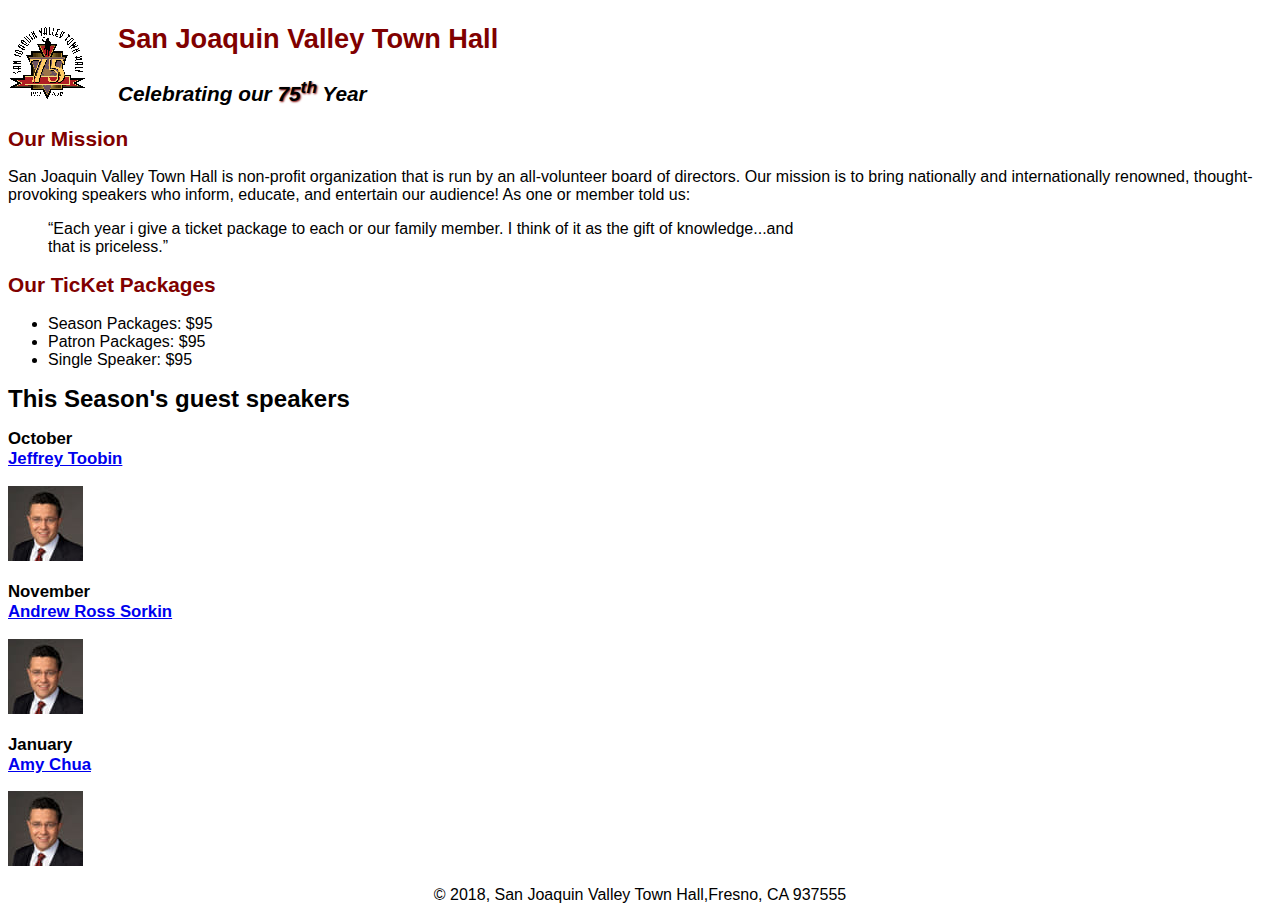
==== Session 1/Html/index.html @ 188ced0c "Chap 4" ====
<!DOCTYPE html>
<html lang="en">
<head>
    <meta charset="UTF-8">
    <meta name="viewport" content="width=device-width, initial-scale=1.0">
    <title>Hello Word</title>
    <meta name="description" content="Phần này là phần giới thiệu nhỏ trong tìm kiếm google">
    <meta name="keywords" content="Front_end">
    <link rel="icon" href="../images/images.png">
    <link rel="stylesheet" href="../css/Style.css">
</head>
<body>
    <header>
        <img src="../images/logo.gif" height="80" alt="Photo">
        <h2>San Joaquin Valley Town Hall</h2>
        <h3>Celebrating our <span class="shadow">75<sup>th</sup></span>  Year</h3>
    </header>
    <main>
        <h2>Our Mission</h2>
        <p>
            San Joaquin Valley Town Hall is non-profit organization that is run by an all-volunteer board of directors. 
            Our mission is to bring nationally and internationally renowned, thought-provoking speakers who inform, educate,
             and entertain our audience! As one or member told us: 
        </p>
        <blockquote>
            &ldquo;Each year i give a ticket package to each or our family member. I think of it as the gift of knowledge...and</br> 
            that is priceless.&rdquo;
        </blockquote>
        <h2>Our TicKet Packages</h2>
        <ul>
            <li>Season Packages: $95</li>
            <li>Patron Packages: $95</li>
            <li>Single Speaker: $95</li>
        </ul>
        <h1>This Season's guest speakers</h1>
        <h3>October</br><a href="toobin.html">Jeffrey Toobin</a></h3>
        <img src="../images/toobin75.jpg" width="75" alt="Photo">
        <h3>November</br><a href="toobin.html">Andrew Ross Sorkin</a></h3>
        <img src="../images/toobin75.jpg" width="75" alt="Photo"> 
        <h3>January</br><a href="toobin.html">Amy Chua</a></h3>
        <img src="../images/toobin75.jpg" width="75" alt="Photo">  
    </main>
    <footer>
        <p>&copy; 2018, San Joaquin Valley Town Hall,Fresno, CA 937555</p>
    </footer>
</body>
</html>
---- Session 1/css/Style.css ----
body{
    font-family: Arial, Helvetica, sans-serif;
    font-size: 100%;
}

header img{
    float: left;
}

header h2{
    font-size: 170%;
    color: #800000;
    text-indent: 30px;
}

header h3{
    font-size: 130%;
    font-style: italic;
    text-indent: 30px;
}

main{
    clear: left;
}

main a:hover{   
    cursor: pointer;
    font-style: italic;
}

main h1{
    font-size: 150%;
}

main h2{
    font-size: 130%;
    color: #800000;
}

main h3{
    font-size: 105%;
}

footer p{
    text-align: center;
}

.shadow{
    text-shadow: 1px 1px 2px #800000;
}
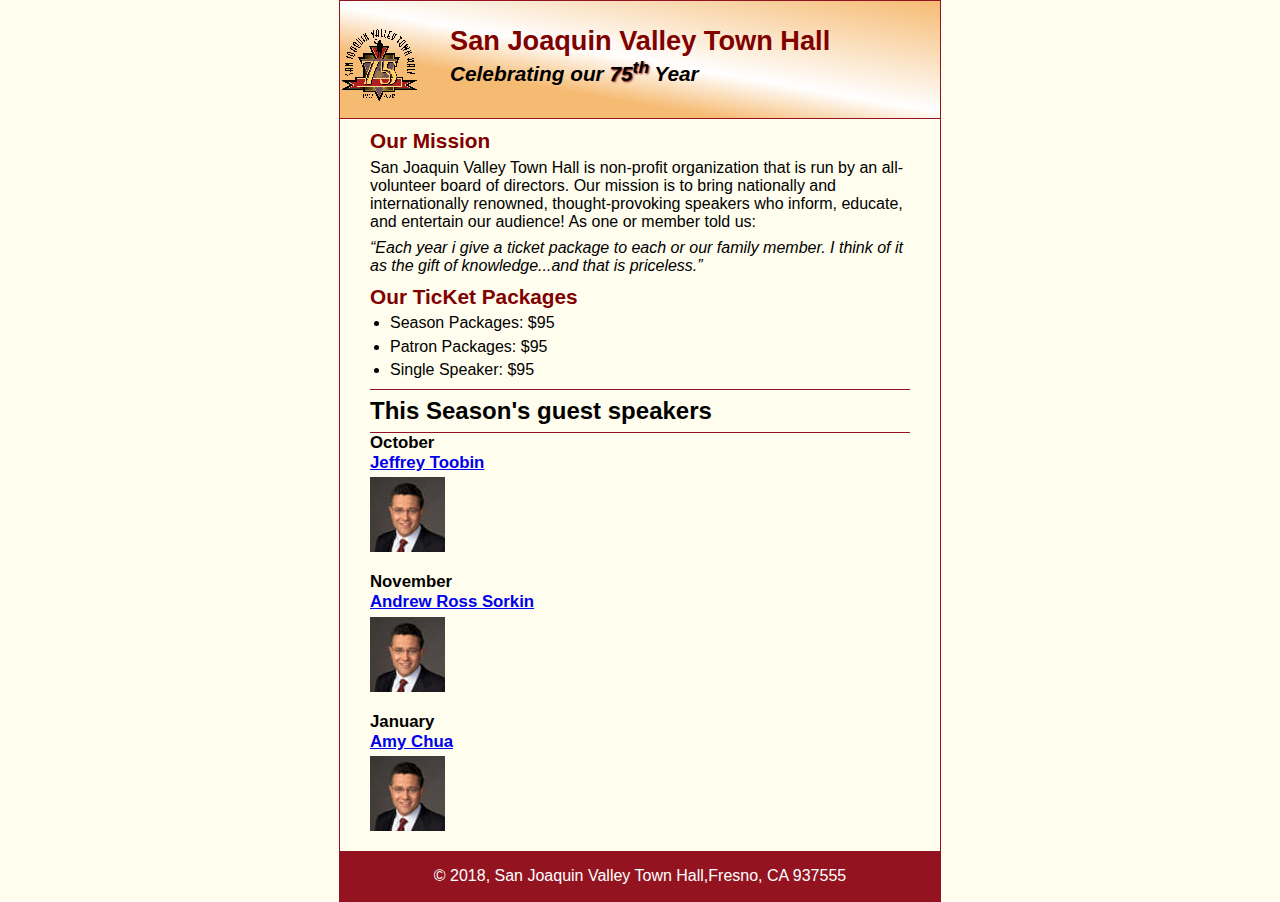
==== commit 107c377d: "chap 5.1" ====
--- a/Session 1/Html/index.html
+++ b/Session 1/Html/index.html
@@ -23,7 +23,7 @@
              and entertain our audience! As one or member told us: 
         </p>
         <blockquote>
-            &ldquo;Each year i give a ticket package to each or our family member. I think of it as the gift of knowledge...and</br> 
+            &ldquo;Each year i give a ticket package to each or our family member. I think of it as the gift of knowledge...and 
             that is priceless.&rdquo;
         </blockquote>
         <h2>Our TicKet Packages</h2>
--- a/Session 1/css/Style.css
+++ b/Session 1/css/Style.css
@@ -1,26 +1,44 @@
+*{
+    margin: 0;
+    padding: 0;
+}
+
 body{
     font-family: Arial, Helvetica, sans-serif;
     font-size: 100%;
+    width: 600px ;
+    margin: 0px auto;
+    border: 1px solid #931420;
+    background-color: #fffded;
+}
+
+header{
+    border-bottom: 1px solid #931420 ;
+    padding: 1.5em 0 2em;
+    background-image: -webkit-linear-gradient(80deg,#f6bb73 0%, #f6bb73 30%, white 50%, #f6bb73 100%);
 }
 
 header img{
+    padding-right: 30px;
     float: left;
+    
 }
 
 header h2{
     font-size: 170%;
     color: #800000;
-    text-indent: 30px;
+
 }
 
 header h3{
     font-size: 130%;
     font-style: italic;
-    text-indent: 30px;
+
 }
 
 main{
     clear: left;
+    padding: 0px 30px;
 }
 
 main a:hover{   
@@ -29,22 +47,54 @@
 }
 
 main h1{
+
     font-size: 150%;
+    border-top: 1px solid #931420;
+    border-bottom: 1px solid #931420;
+    padding: .3em 0;
 }
 
 main h2{
     font-size: 130%;
     color: #800000;
+    padding: .5em 0 .25em;
 }
 
 main h3{
     font-size: 105%;
+    padding-bottom: .25em ;
 }
 
+main img{
+    padding-bottom: 1em;
+}
+
+main p{
+    padding-bottom: .5em;
+}
+
+main blockquote{
+    padding: 2em o;
+    font-style: italic;
+}
+
+main ul{
+    padding: 0 0 .25em 1.25em;
+}
+
+main li{
+    padding-bottom: .35em;
+}
+
+footer{
+    background-color: #931420;
+    color: white;
+    padding: 1em 0;
+}
 footer p{
     text-align: center;
 }
 
 .shadow{
     text-shadow: 1px 1px 2px #800000;
-}+}
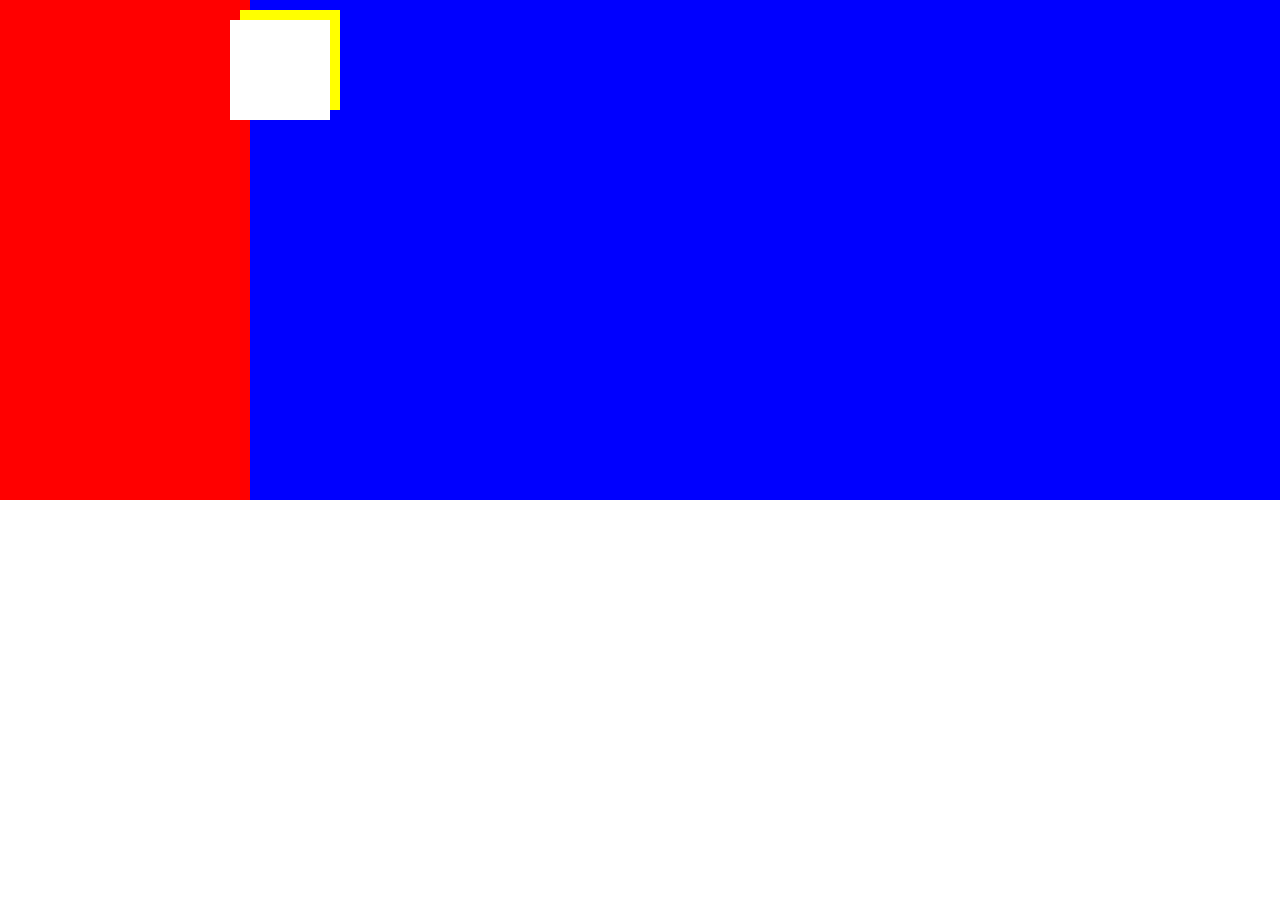
==== commit 16a24b1c: "chap-6" ====
--- a/Session 1/Html/index.html
+++ b/Session 1/Html/index.html
@@ -3,45 +3,22 @@
 <head>
     <meta charset="UTF-8">
     <meta name="viewport" content="width=device-width, initial-scale=1.0">
-    <title>Hello Word</title>
-    <meta name="description" content="Phần này là phần giới thiệu nhỏ trong tìm kiếm google">
-    <meta name="keywords" content="Front_end">
-    <link rel="icon" href="../images/images.png">
+    <title>Document</title>
     <link rel="stylesheet" href="../css/Style.css">
 </head>
 <body>
-    <header>
-        <img src="../images/logo.gif" height="80" alt="Photo">
-        <h2>San Joaquin Valley Town Hall</h2>
-        <h3>Celebrating our <span class="shadow">75<sup>th</sup></span>  Year</h3>
-    </header>
-    <main>
-        <h2>Our Mission</h2>
-        <p>
-            San Joaquin Valley Town Hall is non-profit organization that is run by an all-volunteer board of directors. 
-            Our mission is to bring nationally and internationally renowned, thought-provoking speakers who inform, educate,
-             and entertain our audience! As one or member told us: 
-        </p>
-        <blockquote>
-            &ldquo;Each year i give a ticket package to each or our family member. I think of it as the gift of knowledge...and 
-            that is priceless.&rdquo;
-        </blockquote>
-        <h2>Our TicKet Packages</h2>
-        <ul>
-            <li>Season Packages: $95</li>
-            <li>Patron Packages: $95</li>
-            <li>Single Speaker: $95</li>
-        </ul>
-        <h1>This Season's guest speakers</h1>
-        <h3>October</br><a href="toobin.html">Jeffrey Toobin</a></h3>
-        <img src="../images/toobin75.jpg" width="75" alt="Photo">
-        <h3>November</br><a href="toobin.html">Andrew Ross Sorkin</a></h3>
-        <img src="../images/toobin75.jpg" width="75" alt="Photo"> 
-        <h3>January</br><a href="toobin.html">Amy Chua</a></h3>
-        <img src="../images/toobin75.jpg" width="75" alt="Photo">  
-    </main>
-    <footer>
-        <p>&copy; 2018, San Joaquin Valley Town Hall,Fresno, CA 937555</p>
-    </footer>
+    <div class="container">
+        <div class="sidebar">
+            
+        </div>
+        <div class="main">
+            <div class="children-1">
+
+            </div>
+            <div class="children-2">
+
+            </div>
+        </div>
+    </div>
 </body>
 </html>--- a/Session 1/css/Style.css
+++ b/Session 1/css/Style.css
@@ -3,98 +3,60 @@
     padding: 0;
 }
 
-body{
-    font-family: Arial, Helvetica, sans-serif;
-    font-size: 100%;
-    width: 600px ;
-    margin: 0px auto;
-    border: 1px solid #931420;
-    background-color: #fffded;
+
+
+.container{
+    display: flex;
+    /* Display Block hiển thị attribute chỉ trên một hàng.
+     còn tất cả sẽ chuyển xuống dưới
+    display None làm biến mất attribute 
+    display: inline and inline-block sẽ hiển thị tất cả trên cùng
+    một dòng; 
+    inline-block sẽ giữ lại padding marring của attribute
+    Display Flex sẽ đưa xuống dòng.
+    Sử dụng nhiều None, Block, Flex
+    */
 }
 
-header{
-    border-bottom: 1px solid #931420 ;
-    padding: 1.5em 0 2em;
-    background-image: -webkit-linear-gradient(80deg,#f6bb73 0%, #f6bb73 30%, white 50%, #f6bb73 100%);
+.sidebar{
+    width: 250px;
+    background-color: red;
+    height: 500px;
 }
 
-header img{
-    padding-right: 30px;
-    float: left;
-    
+.main{
+    width: calc(100% - 250px);
+    /* dùng calc để tính  */
+    height: 500px;
+    background-color: blue;
+    position: relative;
+}
+/* position top,bottom, right, left
+    - thuộc tích static là default
+    - absolute thì chắc chắn có relative và 
+    thuộc tính position relative phải nằm ở thằng cha
+    thuộc tính position absolute nằm ở thằng con
+
+*/
+
+.children-1{
+    position: absolute;
+    top: 20px;
+    left: -20px;
+    width: 100px;
+    height: 100px;
+    background-color: white;
+    z-index: 2;
+    /* z-index: dùng để xác định attribute nào đề lên
+    attribute nào số càng lớn sẽ đè lên cái nhỏ hơn  */
 }
 
-header h2{
-    font-size: 170%;
-    color: #800000;
-
-}
-
-header h3{
-    font-size: 130%;
-    font-style: italic;
-
-}
-
-main{
-    clear: left;
-    padding: 0px 30px;
-}
-
-main a:hover{   
-    cursor: pointer;
-    font-style: italic;
-}
-
-main h1{
-
-    font-size: 150%;
-    border-top: 1px solid #931420;
-    border-bottom: 1px solid #931420;
-    padding: .3em 0;
-}
-
-main h2{
-    font-size: 130%;
-    color: #800000;
-    padding: .5em 0 .25em;
-}
-
-main h3{
-    font-size: 105%;
-    padding-bottom: .25em ;
-}
-
-main img{
-    padding-bottom: 1em;
-}
-
-main p{
-    padding-bottom: .5em;
-}
-
-main blockquote{
-    padding: 2em o;
-    font-style: italic;
-}
-
-main ul{
-    padding: 0 0 .25em 1.25em;
-}
-
-main li{
-    padding-bottom: .35em;
-}
-
-footer{
-    background-color: #931420;
-    color: white;
-    padding: 1em 0;
-}
-footer p{
-    text-align: center;
-}
-
-.shadow{
-    text-shadow: 1px 1px 2px #800000;
-}
+.children-2{
+    position: absolute;
+    top: 10px;
+    left: -10px;
+    width: 100px;
+    height: 100px;
+    background-color: yellow;
+    z-index: 1;
+}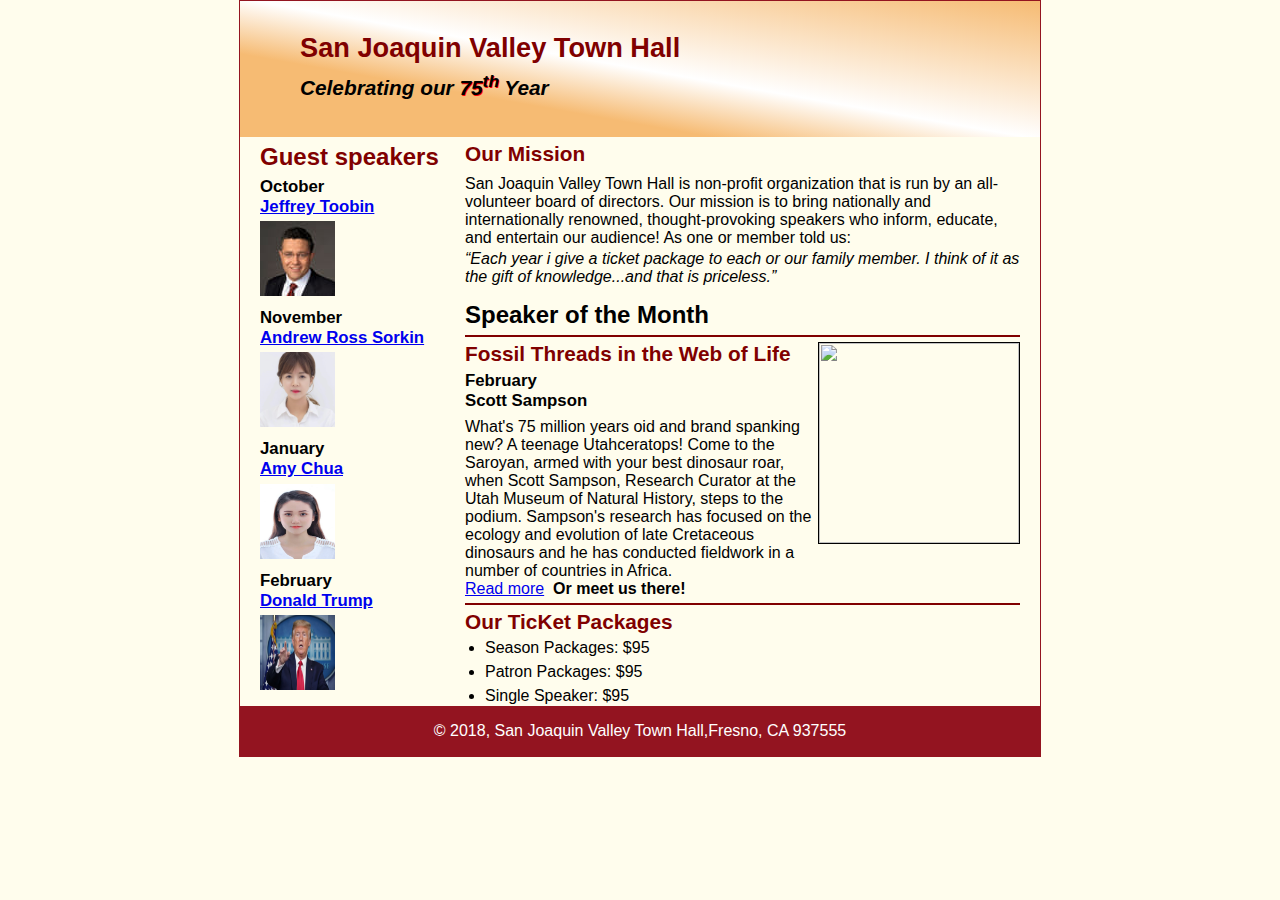
==== commit a8a34e2b: "Chap-6 vession 2" ====
--- a/Session 1/Html/index.html
+++ b/Session 1/Html/index.html
@@ -1,24 +1,84 @@
 <!DOCTYPE html>
 <html lang="en">
+
 <head>
     <meta charset="UTF-8">
     <meta name="viewport" content="width=device-width, initial-scale=1.0">
     <title>Document</title>
     <link rel="stylesheet" href="../css/Style.css">
 </head>
+
 <body>
-    <div class="container">
-        <div class="sidebar">
-            
+    <div class="header">
+        <div class="icon-header">
+            <img src="/images/logo.gif" alt="">
         </div>
-        <div class="main">
-            <div class="children-1">
-
-            </div>
-            <div class="children-2">
-
-            </div>
+        <div class="text-header">
+            <h2>San Joaquin Valley Town Hall</h2>
+            <h3>Celebrating our <span class="shadow">75<sup>th</sup></span> Year</h3>
         </div>
     </div>
+    <div class="main">
+        <div class="aside">
+            <h2>Guest speakers</h2>
+            <h3>October</br><a href="toobin.html">Jeffrey Toobin</a></h3>
+            <img src="../images/toobin75.jpg" alt="Photo">
+            <h3>November</br><a href="toobin.html">Andrew Ross Sorkin</a></h3>
+            <img src="../images/cach chup anh the dep 8.jpg" alt="Photo">
+            <h3>January</br><a href="toobin.html">Amy Chua</a></h3>
+            <img src="../images/202005220338153336-d201bc2e-83e2-4a54-ba90-6760ea4be8f4.png" alt="Photo">
+            <h3>February</br><a href="toobin.html">Donald Trump</a></h3>
+            <img src="../images/042220-trump-nhap-cu_ltwy.jpg" alt="Photo">
+        </div>
+        <div class="section">
+            <h2>Our Mission</h2>
+            <p>
+                San Joaquin Valley Town Hall is non-profit organization that is run by an all-volunteer board of
+                directors.
+                Our mission is to bring nationally and internationally renowned, thought-provoking speakers who inform,
+                educate,
+                and entertain our audience! As one or member told us:
+            </p>
+            <blockquote>
+                &ldquo;Each year i give a ticket package to each or our family member. I think of it as the gift of
+                knowledge...and
+                that is priceless.&rdquo;
+            </blockquote>
+            <h1>Speaker of the Month</h1>
+            <div class="content">
+                <div class="main-content">
+                    <div class="heading-content">
+                        <h2>Fossil Threads in the Web of Life</h2>
+                    </div>
+                    <div class="text-contnet">
+                        <h3>February<br>Scott Sampson</h3>
+                        <p>What's 75 million years oid and brand spanking new?
+                            A teenage Utahceratops! Come to the Saroyan,
+                            armed with your best dinosaur roar, when Scott Sampson,
+                            Research Curator at the Utah Museum of Natural History,
+                            steps to the podium. Sampson's research has focused on the
+                            ecology and evolution of late Cretaceous dinosaurs and he has
+                            conducted fieldwork in a number of countries in Africa.
+                        </p>
+                        <a href="http://">Read more</a><b>&nbsp; Or meet us there!</b>
+                    </div>
+                </div>               
+                <div class="img-content">
+                    <img src="https://images.vov.vn/uploaded/ctvvanhoa/2016_01_05/pic2_GNYY.jpg?height=500&encoder=wic&subsampling=444"
+                    alt="">
+                </div>
+            </div>
+            <h2>Our TicKet Packages</h2>
+            <ul>
+                <li>Season Packages: $95</li>
+                <li>Patron Packages: $95</li>
+                <li>Single Speaker: $95</li>
+            </ul>
+        </div>
+    </div>
+    <div class="footer">
+        <p>&copy; 2018, San Joaquin Valley Town Hall,Fresno, CA 937555</p>
+    </div>
 </body>
+
 </html>--- a/Session 1/css/Style.css
+++ b/Session 1/css/Style.css
@@ -3,60 +3,165 @@
     padding: 0;
 }
 
-
-
-.container{
-    display: flex;
-    /* Display Block hiển thị attribute chỉ trên một hàng.
-     còn tất cả sẽ chuyển xuống dưới
-    display None làm biến mất attribute 
-    display: inline and inline-block sẽ hiển thị tất cả trên cùng
-    một dòng; 
-    inline-block sẽ giữ lại padding marring của attribute
-    Display Flex sẽ đưa xuống dòng.
-    Sử dụng nhiều None, Block, Flex
-    */
+body{
+    /* set font-family */
+    font-family: Arial, Helvetica, sans-serif;
+    /* set font-size */
+    font-size: 100%;
+    /* set width */
+    width: 800px;
+    /* set margin */
+    margin: 0 auto;
+    /* set border */
+    border: 1px solid #931420;
+    /* set background-color */
+    background-color: #fffded;
 }
 
-.sidebar{
-    width: 250px;
-    background-color: red;
-    height: 500px;
+h2{
+    /* set color */
+    color: #800000;
+    /* set padding */
+    padding: .25em 0;
+}
+
+h3{
+    /* set font-size */
+    font-size: 105%;
+    /* set padding-bottom */
+    padding-bottom: 0.25em;
+}
+
+.header{
+    /* set padding-top: 1.5em và padding-bottom: 2em */
+    padding: 1.5em 0 2em;
+    display: flex;
+    /* set background-color */
+    background-image: -webkit-linear-gradient(80deg,#f6bb73 0%,#f6bb73 30%,white 50%,#f6bb73 100%);
+}
+
+.header .icon-header{
+    /* set height image */
+    height: 80px;
+    /* set padding-left và padding-right */
+    padding: 0 30px;
+}
+
+.header .text-header{
+    display: block
+}
+
+.text-header h2{
+    /* set font-size */
+    font-size: 170%;
+
+}
+
+.text-header h3{
+    /* set font-size */
+    font-size: 130%;
+    /* set font-style */
+    font-style: italic;
+}
+
+.shadow{
+    /* set text-shadow */
+    text-shadow: 1px 1px red;
 }
 
 .main{
-    width: calc(100% - 250px);
-    /* dùng calc để tính  */
-    height: 500px;
-    background-color: blue;
-    position: relative;
-}
-/* position top,bottom, right, left
-    - thuộc tích static là default
-    - absolute thì chắc chắn có relative và 
-    thuộc tính position relative phải nằm ở thằng cha
-    thuộc tính position absolute nằm ở thằng con
-
-*/
-
-.children-1{
-    position: absolute;
-    top: 20px;
-    left: -20px;
-    width: 100px;
-    height: 100px;
-    background-color: white;
-    z-index: 2;
-    /* z-index: dùng để xác định attribute nào đề lên
-    attribute nào số càng lớn sẽ đè lên cái nhỏ hơn  */
+    /* set display */
+    display: flex;
+    height: 569px;
 }
 
-.children-2{
-    position: absolute;
-    top: 10px;
-    left: -10px;
-    width: 100px;
-    height: 100px;
-    background-color: yellow;
-    z-index: 1;
+.aside{
+    /* set width bằng % */
+    width: 25%;
+    /* set padding-left và padding-bottom */
+    padding: 0 0 20px 20px;
+}
+
+.aside img{
+    /* set width */
+    width: 75px;
+    /* set height */
+    height: 75px;
+    /* set padding-bottom */
+    padding-bottom: 0.5em;
+}
+
+.section{
+    /* set width */
+    width: calc(100% - 25%);
+    /* set padding */
+    padding: 0 20px 20px;
+}
+
+.section h2{
+    /* set font-size */
+    font-size: 130%;
+}
+
+.section p{
+    padding-top: .2em;
+}
+
+.section blockquote{
+    padding: .2em 0;
+    font-style: italic;
+}
+
+.section h1{
+    font-size: 150%;
+    margin: 0;
+    padding: .5em 0 .25em;
+}
+
+.content{
+    padding: .3em 0;
+    border-top: 2px solid #800000;
+    border-bottom: 2px solid #800000;
+    display: flex;
+}
+
+.heading-content h2{
+    padding-top: 0;
+}
+
+.heading-content h3{
+    font-size: 105%;
+    padding-bottom: .25em;
+}
+
+.img-content img{
+    height: 200px;
+    width: 200px;
+    border: 1px solid black;
+}
+.section ul{
+    padding: 0 0 .25em 1.25em;
+}
+
+.section li{
+    padding-bottom: .35em;
+}
+
+.footer{
+    /* set background-color */
+    background-color: #931420 ;
+    /* set color */
+    color: white;
+    /* set padding-top và padding-bottom */
+    padding: 1em 0;
+}
+
+.footer p{
+    /* set text-align cho <p> element  */
+    text-align: center;
+}
+
+a:hover{
+    font-style: italic;
+    color: purple;
 }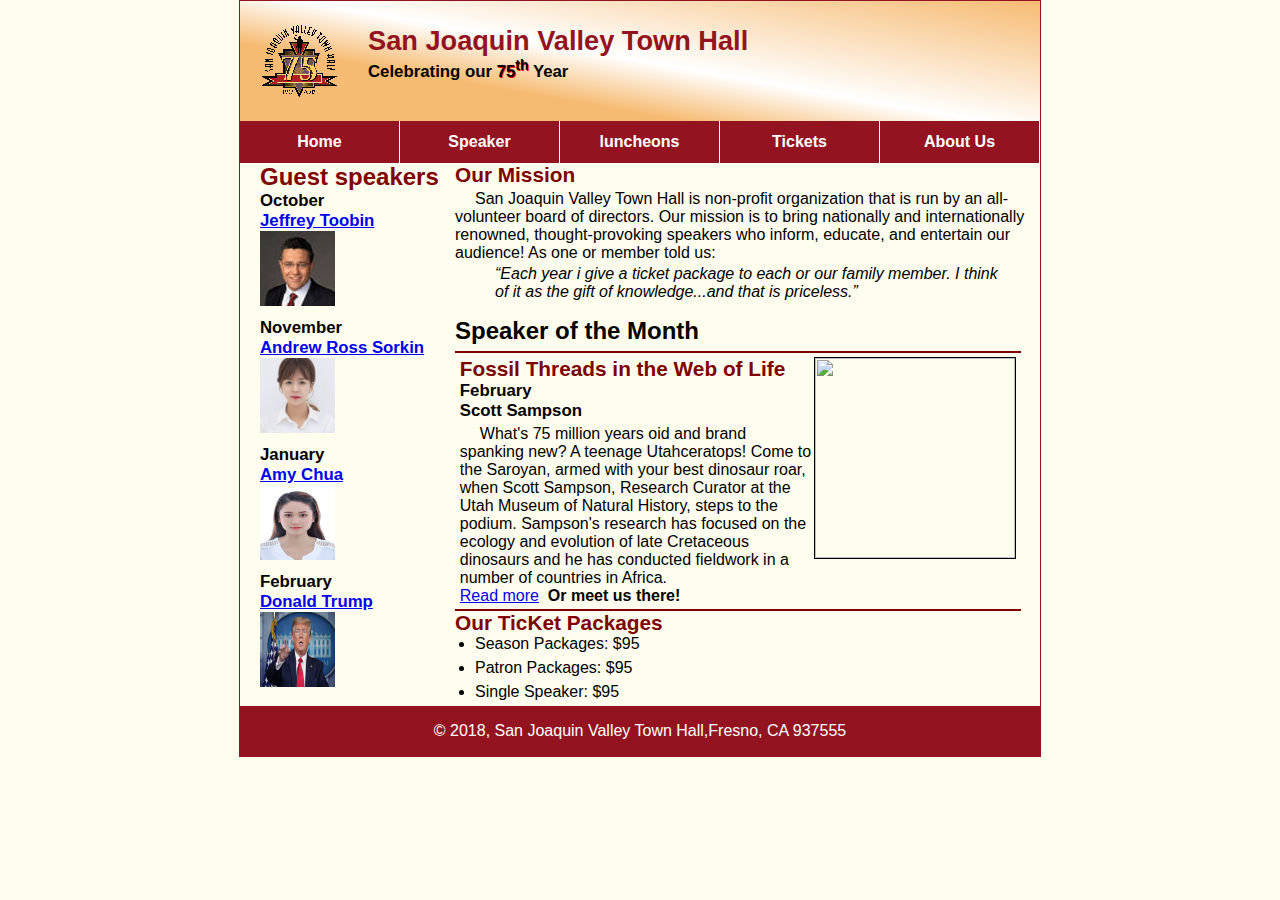
==== commit 1330b3f9: "navigation" ====
--- a/Session 1/Html/index.html
+++ b/Session 1/Html/index.html
@@ -10,13 +10,30 @@
 
 <body>
     <div class="header">
-        <div class="icon-header">
-            <img src="/images/logo.gif" alt="">
+        <div class="logo">
+            <img src="../images/logo.gif" alt="Photo">
+            <div class="text-header">
+                <h2>San Joaquin Valley Town Hall</h2>
+                <h3>Celebrating our <span class="shadow">75<sup>th</sup></span> Year</h3>
+            </div>
         </div>
-        <div class="text-header">
-            <h2>San Joaquin Valley Town Hall</h2>
-            <h3>Celebrating our <span class="shadow">75<sup>th</sup></span> Year</h3>
-        </div>
+        <nav>
+            <ul class="nav-list">
+                <li><a class="nav-item" href="">Home</a></li>
+                <li><a class="nav-item" href="">Speaker</a></li>
+                <li><a class="nav-item" href="">luncheons</a></li>
+                <li><a class="nav-item" href="">Tickets</a></li>
+                <li class="dropdown-menu">
+                    <a class="nav-item" href="">About Us</a>
+                    <ul class="dropdown-item">
+                        <li><a href="" class="nav-item">Login</a></li>
+                        <li><a href="" class="nav-item">Information</a></li>
+                        <li><a href="" class="nav-item">Our History</a></li>
+
+                    </ul>
+                </li>
+            </ul>
+        </nav>
     </div>
     <div class="main">
         <div class="aside">
@@ -62,10 +79,10 @@
                         </p>
                         <a href="http://">Read more</a><b>&nbsp; Or meet us there!</b>
                     </div>
-                </div>               
+                </div>
                 <div class="img-content">
                     <img src="https://images.vov.vn/uploaded/ctvvanhoa/2016_01_05/pic2_GNYY.jpg?height=500&encoder=wic&subsampling=444"
-                    alt="">
+                        alt="">
                 </div>
             </div>
             <h2>Our TicKet Packages</h2>
--- a/Session 1/css/Style.css
+++ b/Session 1/css/Style.css
@@ -2,6 +2,33 @@
     margin: 0;
     padding: 0;
 }
+
+/* css conversion */
+/* div{
+    position:;
+    top: ;
+    left: ;
+    bottom: ;
+    right: ;
+
+    display: ;
+    justify-content: ;
+    align-items: ;
+
+    margin: ;
+    padding: ;
+
+    width: ;
+    height: ;
+
+    border: ;
+    border-radius: ;
+    box-shadow: ;
+
+    background: ;
+    color: ;
+    ...
+} */
 
 body{
     /* set font-family */
@@ -19,126 +46,168 @@
 }
 
 h2{
-    /* set color */
     color: #800000;
-    /* set padding */
-    padding: .25em 0;
+    /* padding: .25em 0; */
 }
 
 h3{
-    /* set font-size */
     font-size: 105%;
-    /* set padding-bottom */
-    padding-bottom: 0.25em;
+    /* padding-bottom: .25em; */
 }
 
 .header{
-    /* set padding-top: 1.5em và padding-bottom: 2em */
-    padding: 1.5em 0 2em;
-    display: flex;
-    /* set background-color */
+    display: block;
+}
+
+.logo{
+    display: flex;
     background-image: -webkit-linear-gradient(80deg,#f6bb73 0%,#f6bb73 30%,white 50%,#f6bb73 100%);
 }
 
-.header .icon-header{
-    /* set height image */
-    height: 80px;
-    /* set padding-left và padding-right */
-    padding: 0 30px;
-}
-
-.header .text-header{
-    display: block
+.header img{
+    padding: 20px;
+}
+
+.text-header{
+    display: block;
+    padding: 1.5em .5em ;
 }
 
 .text-header h2{
-    /* set font-size */
     font-size: 170%;
-
-}
-
-.text-header h3{
-    /* set font-size */
-    font-size: 130%;
-    /* set font-style */
+    color: #931420;
+    
+}
+
+.text-header .shadow{
+    text-shadow:1px 1px red ;
+}
+
+nav{
+    background-color: #931420;
+}
+
+.nav-list{
+    /* Hiển thị trên cùng một dòng */
+    display: flex;
+    /* Bỏ dấu tích của the ul */
+    list-style-type: none;
+}
+
+.nav-list li{
+    width: calc(100% /5);
+}
+
+.nav-item{
+    /* Hiển thị xuống dòng */
+    display: block;
+
+    /* xét padding */
+    padding: 12px 16px;
+
+
+    text-align: center;
+    /* Xét border */
+    border-right:  1px solid white;
+
+    color: white;
+
+    /* Bỏ gạch chân thẻ a */
+    text-decoration: none;
+    font-weight: bold;
+}
+
+.nav-item:hover{
     font-style: italic;
-}
-
-.shadow{
-    /* set text-shadow */
-    text-shadow: 1px 1px red;
+    background-color: blueviolet;
+    
+}
+
+.dropdown-item{
+  position: absolute;
+  display: none; 
+
+  padding: 0;
+
+  width: 160px;
+
+  background-color: #931420;
+  list-style-type: none;
+  z-index: 1;;
+}
+
+.dropdown-item .nav-item{
+    width: calc(160px - 32px);
+    text-align: center;
+    border: none;
+  }
+
+.dropdown-menu:hover .dropdown-item{
+    display: block;
 }
 
 .main{
-    /* set display */
-    display: flex;
-    height: 569px;
+    display: flex;
+    height: 543px;
 }
 
 .aside{
-    /* set width bằng % */
+    padding: 0 0 20px 20px;
     width: 25%;
-    /* set padding-left và padding-bottom */
-    padding: 0 0 20px 20px;
 }
 
 .aside img{
-    /* set width */
+    padding-bottom: .5em;
+
     width: 75px;
-    /* set height */
     height: 75px;
-    /* set padding-bottom */
-    padding-bottom: 0.5em;
-}
+}
+
 
 .section{
-    /* set width */
     width: calc(100% - 25%);
-    /* set padding */
-    padding: 0 20px 20px;
-}
-
-.section h2{
-    /* set font-size */
-    font-size: 130%;
-}
-
-.section p{
-    padding-top: .2em;
-}
-
-.section blockquote{
-    padding: .2em 0;
-    font-style: italic;
 }
 
 .section h1{
-    font-size: 150%;
     margin: 0;
     padding: .5em 0 .25em;
+    font-size: 150%;
+}
+
+.section h2{
+    font-size: 130%;
+}
+
+.section p{
+    
+    padding-top: .2em;
+    text-indent: 20px;
+}
+
+.section blockquote{
+    padding: .2em 2.5em;
+    font-style: italic;
+}
+
+.main-content h2{
+    padding-top: 0;
 }
 
 .content{
-    padding: .3em 0;
+    display: flex;
+    margin-right: 1.2em;
+    padding: .3em;
     border-top: 2px solid #800000;
     border-bottom: 2px solid #800000;
-    display: flex;
-}
-
-.heading-content h2{
-    padding-top: 0;
-}
-
-.heading-content h3{
-    font-size: 105%;
-    padding-bottom: .25em;
 }
 
 .img-content img{
     height: 200px;
     width: 200px;
+
     border: 1px solid black;
 }
+
 .section ul{
     padding: 0 0 .25em 1.25em;
 }
@@ -148,20 +217,17 @@
 }
 
 .footer{
-    /* set background-color */
-    background-color: #931420 ;
-    /* set color */
+    padding: 1em 0;
+    background-color: #931420;
     color: white;
-    /* set padding-top và padding-bottom */
-    padding: 1em 0;
+    
 }
 
 .footer p{
-    /* set text-align cho <p> element  */
     text-align: center;
 }
 
-a:hover{
+.main a:hover{
     font-style: italic;
     color: purple;
 }